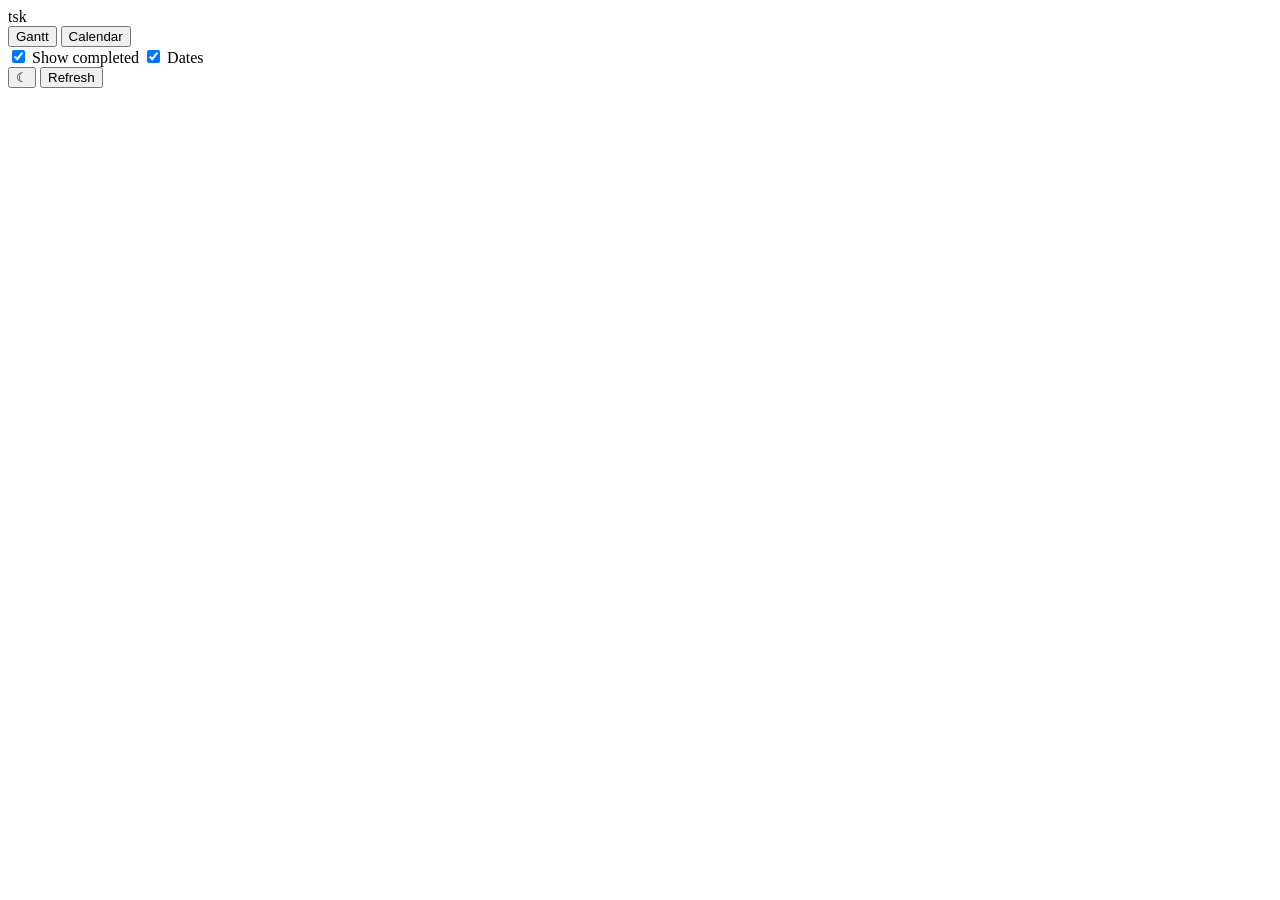
==== src/todofile/static/index.html @ 9298e06c "refactor!: rename package todofile" ====
<!doctype html>
<html lang="en">
<head>
  <meta charset="utf-8">
  <meta name="viewport" content="width=device-width, initial-scale=1">
  <title>todofile</title>
  <link rel="stylesheet" href="/static/app.css">
</head>
<body>
  <header>
    <div class="brand" id="brand">tsk</div>
    <div class="header-section" id="project-chips" aria-label="Project filters"></div>
    <div class="header-section">
      <div class="view-toggle" role="tablist">
        <button id="view-gantt" class="view-btn active" role="tab">Gantt</button>
        <button id="view-calendar" class="view-btn" role="tab">Calendar</button>
      </div>
    </div>
    <div class="header-section">
      <label class="toggle">
        <input type="checkbox" id="show-completed" checked>
        <span>Show completed</span>
      </label>
      <label class="toggle">
        <input type="checkbox" id="show-dates" checked>
        <span>Dates</span>
      </label>
    </div>
    <div class="header-section">
      <button id="theme-btn" title="Toggle light/dark mode" aria-label="Toggle theme">☾</button>
      <button id="refresh-btn">Refresh</button>
    </div>
  </header>

  <div id="warnings" class="warnings" hidden></div>

  <main id="main">
    <section id="task-list" class="pane"></section>
    <div id="splitter" role="separator" aria-orientation="vertical" tabindex="0"></div>
    <section id="viz-pane" class="pane">
      <div id="gantt-view" class="view"></div>
      <div id="calendar-view" class="view" hidden></div>
    </section>
  </main>

  <div id="modal-host" hidden></div>

  <div id="toast-host" aria-live="polite"></div>

  <footer>
    <span id="todo-path"></span>
  </footer>

  <script type="module" src="/static/app.js"></script>
</body>
</html>
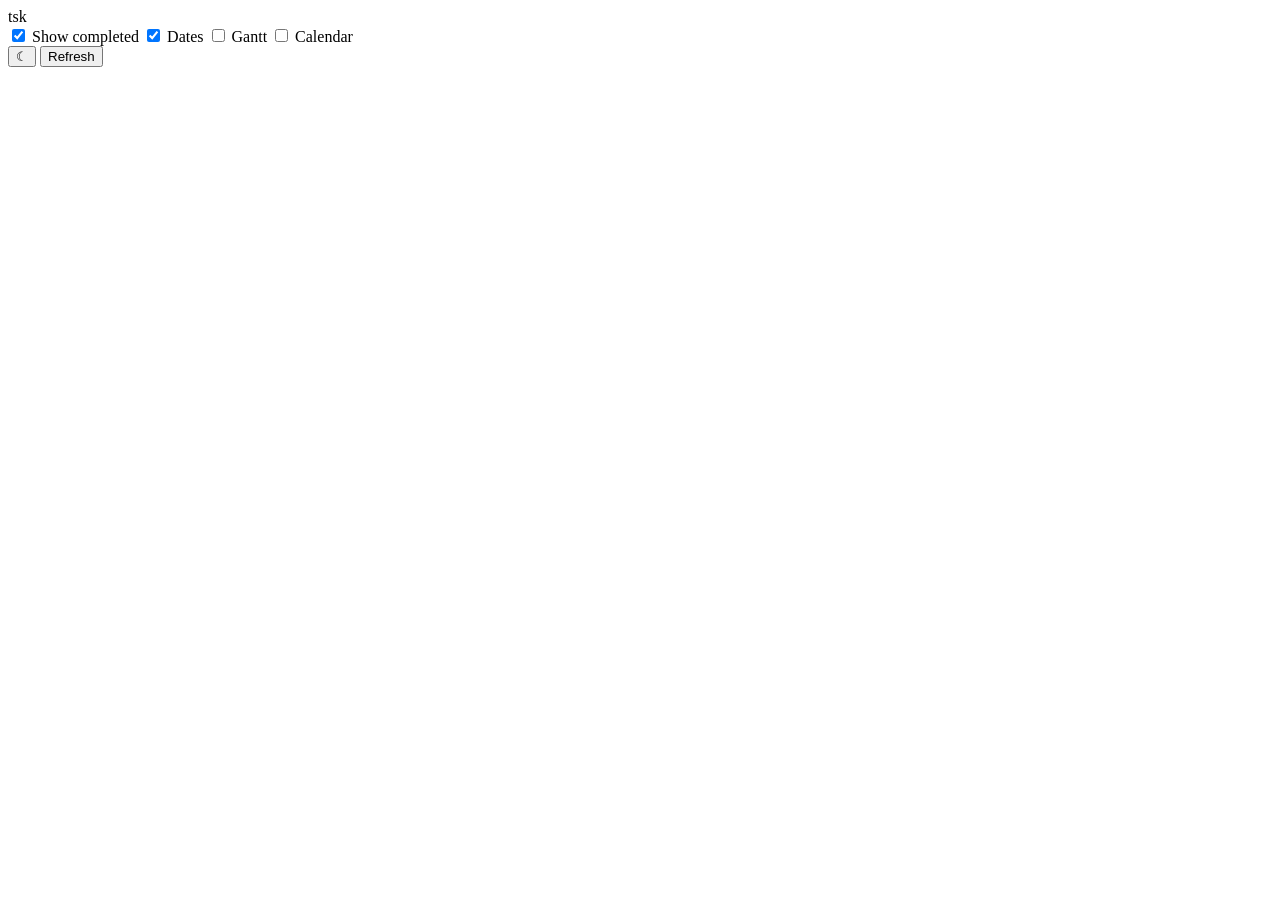
==== commit a6de24d3: "feat: tasks aligned with gantt + toggle gantt and calendar on/off + separate gantt from calendar" ====
--- a/src/todofile/static/index.html
+++ b/src/todofile/static/index.html
@@ -11,12 +11,6 @@
     <div class="brand" id="brand">tsk</div>
     <div class="header-section" id="project-chips" aria-label="Project filters"></div>
     <div class="header-section">
-      <div class="view-toggle" role="tablist">
-        <button id="view-gantt" class="view-btn active" role="tab">Gantt</button>
-        <button id="view-calendar" class="view-btn" role="tab">Calendar</button>
-      </div>
-    </div>
-    <div class="header-section">
       <label class="toggle">
         <input type="checkbox" id="show-completed" checked>
         <span>Show completed</span>
@@ -24,6 +18,14 @@
       <label class="toggle">
         <input type="checkbox" id="show-dates" checked>
         <span>Dates</span>
+      </label>
+      <label class="toggle">
+        <input type="checkbox" id="show-gantt">
+        <span>Gantt</span>
+      </label>
+      <label class="toggle">
+        <input type="checkbox" id="show-calendar">
+        <span>Calendar</span>
       </label>
     </div>
     <div class="header-section">
@@ -36,10 +38,13 @@
 
   <main id="main">
     <section id="task-list" class="pane"></section>
-    <div id="splitter" role="separator" aria-orientation="vertical" tabindex="0"></div>
-    <section id="viz-pane" class="pane">
+    <div id="splitter-gantt" class="splitter" role="separator" aria-orientation="vertical" tabindex="0" hidden></div>
+    <section id="gantt-pane" class="pane" hidden>
       <div id="gantt-view" class="view"></div>
-      <div id="calendar-view" class="view" hidden></div>
+    </section>
+    <div id="splitter-calendar" class="splitter" role="separator" aria-orientation="vertical" tabindex="0" hidden></div>
+    <section id="calendar-pane" class="pane" hidden>
+      <div id="calendar-view" class="view"></div>
     </section>
   </main>
 
